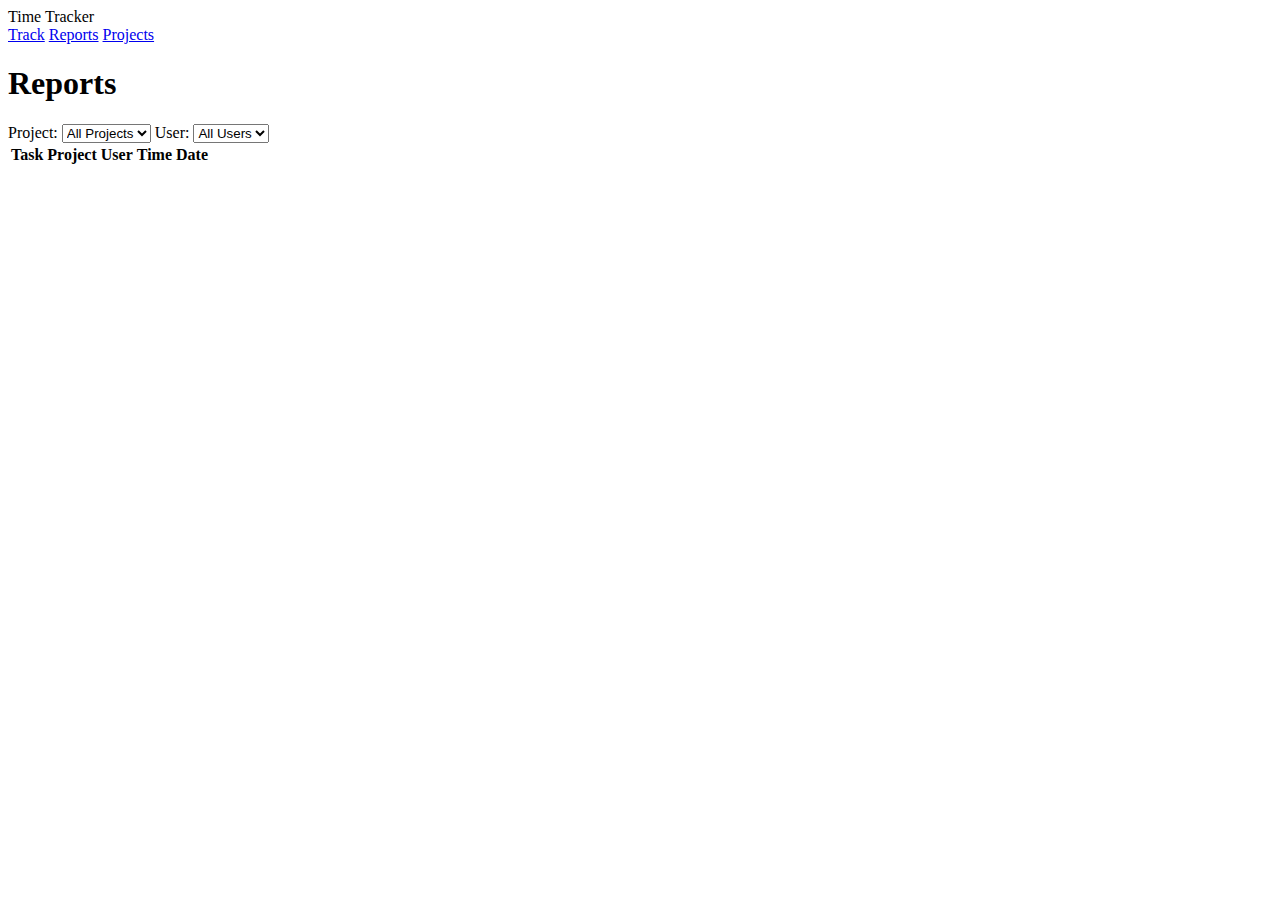
==== reports/index.html @ 06d0ca36 "Initial Commit of Files" ====
<!DOCTYPE html>
<html lang="en">
	<head>
		<meta charset="utf-8" />
		<title>ACS Final Group Project - Reports</title>
		<script src="../TimeTrackerApi.js"></script>
		<script src="../config.js"></script>
		<script src="Reports.js"></script>
		<script src="init.js"></script>
		<link rel="stylesheet" href="../main.css" />
		<link rel="stylesheet" href="../errors.css" />
		<link rel="stylesheet" href="reports.css" />
	</head>
	<body>
		<header>
			<div id="header_title">Time Tracker</div>
			<nav>
				<a title="Track" class="" href="../track/index.html">Track</a>
				<a title="Report" class="current_menu" href="../reports/index.html">Reports</a>
				<a title="Projects" class="" href="../projects/index.html">Projects</a>
			</nav>

		</header>
		<div id="content_container">

			<h1>Reports</h1>

			<form id="reports_filter_form">
				<label for="project_id">Project:</label>
				<select name="project_id" id="project_id">
					<option value="">All Projects</option>
				</select>
				<label for="user_id">User:</label>
				<select name="user_id" id="user_id">
					<option value="">All Users</option>
				</select>
			</form>

			<!-- TIME ENTRIES TABLE, The empty table with the head already filled in -->
			<table id="results">
				<thead>
					<tr>
						<th class="result_task">Task</th>
						<th class="result_project">Project</th>
						<th class="result_user">User</th>
						<th class="result_time">Time</th>
						<th class="result_date">Date</th>
					</tr>
				</thead>
				<tbody>

				</tbody>
			</table>
		</div>
	</body>
</html>
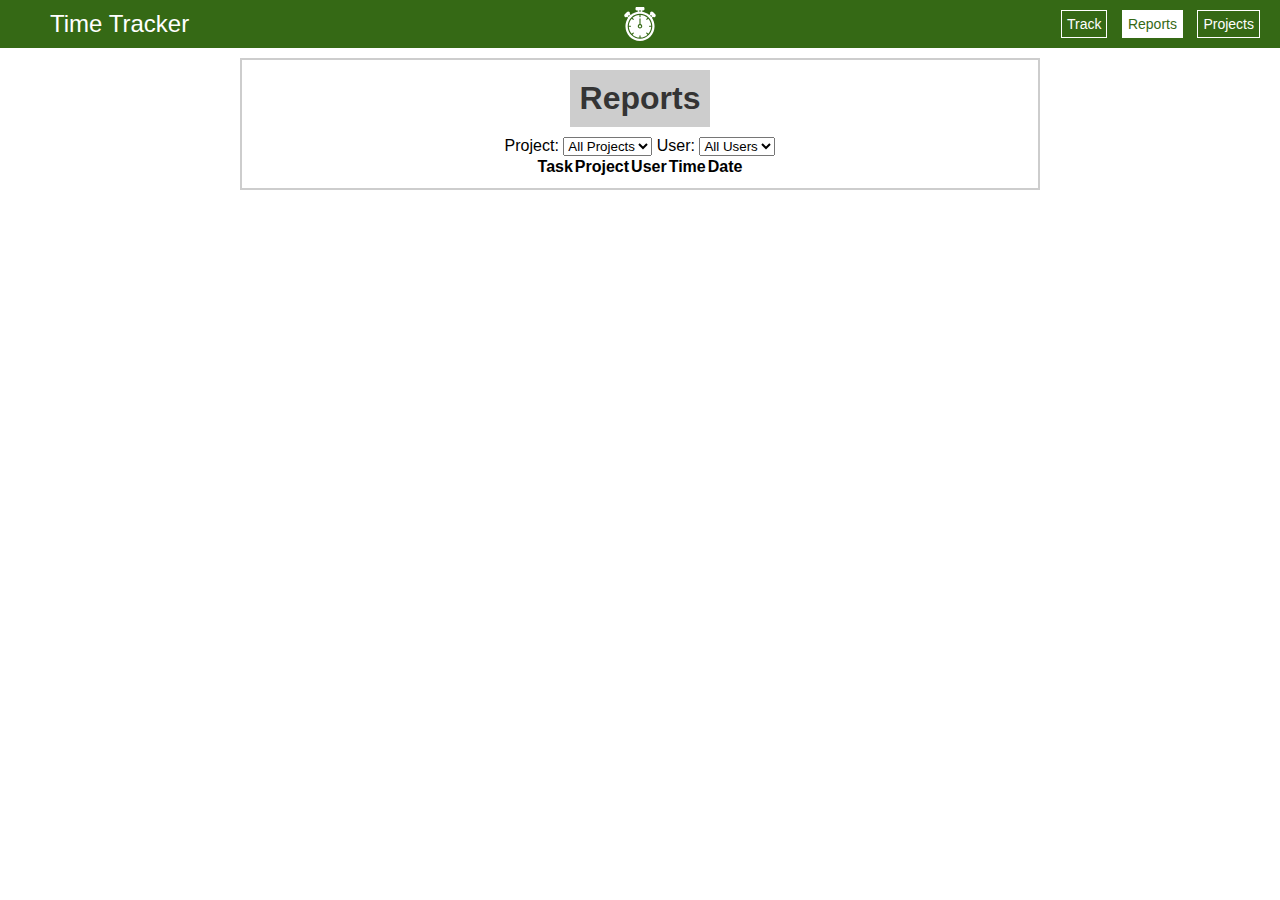
==== commit ec2df899: "JsDocs, link to ux.css, styling for errorbox added" ====
--- a/reports/index.html
+++ b/reports/index.html
@@ -10,6 +10,7 @@
 		<link rel="stylesheet" href="../main.css" />
 		<link rel="stylesheet" href="../errors.css" />
 		<link rel="stylesheet" href="reports.css" />
+		<link rel="stylesheet" href="../ux.css" /> <!--Added the ux.css in order to make UX improvements-->
 	</head>
 	<body>
 		<header>
--- a/main.css
+++ b/main.css
@@ -0,0 +1,96 @@
+/********
+    Template:
+        small-spacing : 5px
+        big-spacing : 10px
+        light-neutral-colour : #CDCDCD
+        dark-neutral-colour : #343434
+        bright-colour: #356915
+*********/
+
+/*
+    Removes auto spacing around the page
+*/
+* {
+    margin: 0;
+    padding: 0;
+    box-sizing: border-box;
+    font-family: Arial, Helvetica, sans-serif;
+}
+
+body {
+    display: flex;
+    justify-content: center;
+    flex-direction: column;
+    flex-wrap: nowrap;
+}
+
+/**************************
+       
+       Header Styles
+
+***************************/
+header {
+    display: flex;
+    background-color: #356915;
+    width: 100%;
+    padding: 10px;
+    justify-content: space-between;
+    align-items: center;
+    background-image: url(timer.svg);
+    background-repeat: no-repeat;
+    background-size: 100% 70%;
+    background-position: left;
+}
+
+#header_title {
+    color: #fff;
+    font-size: 24px;
+    padding-left: 40px;
+}
+
+nav a{
+    color: #fff;
+    border: 1px #fff solid;
+    font-size: 14px;
+    padding: 5px;
+    margin-right: 10px;
+}
+
+nav a:hover {
+    background-color: #fff;
+    opacity: 30%;
+}
+
+.current_menu {
+    background-color: #fff;
+    color: #356915;
+}
+
+/**************************
+       
+       Content Styles
+
+***************************/
+#content_container {
+    display: flex;
+    flex-direction: column;
+    align-items: center;
+    width: 800px;
+    border: 2px solid #CDCDCD;
+    padding: 10px;
+    margin-top: 10px !important;
+    margin: auto; /*center the div horizontally in the page*/
+}
+
+/**************************
+       
+       Heading Styles
+
+***************************/
+h1 {
+    background: #CDCDCD;
+    color: #343434;
+    padding: 10px;
+    font-size: 32px;
+    margin-bottom: 10px;
+}--- a/errors.css
+++ b/errors.css
@@ -0,0 +1,8 @@
+.error_box {
+    padding: 10px;
+    width: 100%;
+    bottom: 0;
+    position: fixed;
+    color: #fff;
+    background-color: #990000;
+}--- a/ux.css
+++ b/ux.css
@@ -0,0 +1,21 @@
+/**
+  Optional UX styling
+  -----------------------------------
+  Add any CSS that is part of the optional UX styling below
+ */
+nav a {
+  text-decoration: none;
+}
+
+
+/**
+  JavaScript Modifications
+  -----------------------------------
+  If you made any changes to JavaScript in order to improve the UX, you must explain them below. Note that any changes
+  that break the core functionality will indeed count against the marks for that required functionality. In other words,
+  don't break something to make it cool.
+
+
+
+
+ */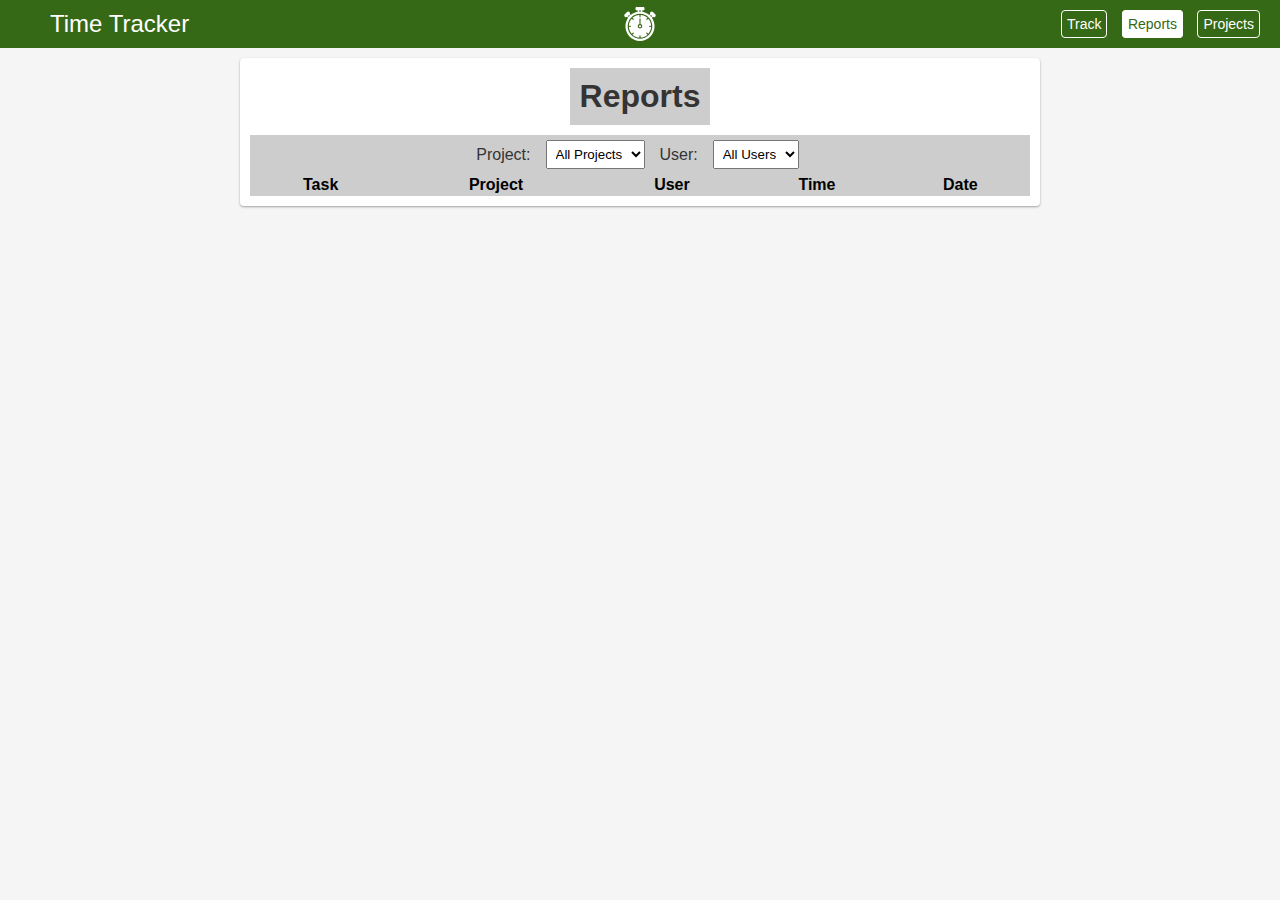
==== commit bf1ab677: "pagination update" ====
--- a/reports/index.html
+++ b/reports/index.html
@@ -7,6 +7,7 @@
 		<script src="../config.js"></script>
 		<script src="Reports.js"></script>
 		<script src="init.js"></script>
+		<script src="../pagination.js"></script> <!--Added in order to create pagination-->
 		<link rel="stylesheet" href="../main.css" />
 		<link rel="stylesheet" href="../errors.css" />
 		<link rel="stylesheet" href="reports.css" />
--- a/main.css
+++ b/main.css
@@ -76,7 +76,7 @@
     flex-direction: column;
     align-items: center;
     width: 800px;
-    border: 2px solid #CDCDCD;
+    border: 2px solid #CDCDCD; /*override this to avoid showing clunky border in UI*/
     padding: 10px;
     margin-top: 10px !important;
     margin: auto; /*center the div horizontally in the page*/
--- a/errors.css
+++ b/errors.css
@@ -1,8 +1,8 @@
-.error_box {
-    padding: 10px;
-    width: 100%;
-    bottom: 0;
-    position: fixed;
-    color: #fff;
-    background-color: #990000;
+.error_box {
+    padding: 10px;
+    width: 100%;
+    bottom: 0;
+    position: fixed;
+    color: #fff;
+    background-color: #990000;
 }--- a/reports/reports.css
+++ b/reports/reports.css
@@ -0,0 +1,44 @@
+/********
+    Template:
+        small-spacing : 5px
+        big-spacing : 10px
+        light-neutral-colour : #CDCDCD
+        dark-neutral-colour : #343434
+        bright-colour: #356915
+*********/
+
+#reports_filter_form {
+    background-color: #CDCDCD;
+    width: 100%;
+    display: flex;
+    justify-content: center;
+    align-items: center;
+    padding: 5px;
+    color: #343434;
+}
+
+#reports_filter_form label, select {
+    margin-right: 10px;
+    padding: 5px;
+}
+
+#results {
+    width: 100%;
+}
+
+#results thead th {
+    background-color: #CDCDCD;
+}
+
+#results tbody {
+    width: 100%;
+}
+
+tbody td {
+    border-left: none;
+    border-right: none;
+    border-bottom: 1px solid #CDCDCD;
+    padding: 5px;
+    text-align: center; /*addition to maintain inline with headers*/
+}
+
--- a/ux.css
+++ b/ux.css
@@ -3,10 +3,95 @@
   -----------------------------------
   Add any CSS that is part of the optional UX styling below
  */
+
+body {
+  background-color: #f5f5f5;
+}
+ 
 nav a {
   text-decoration: none;
 }
 
+/**
+  This is additional styling to make the content box look less clunky
+  and follows a flat-design pattern
+*/
+#content_container {
+  box-shadow: 0 1px 3px rgba(0,0,0,0.12), 0 1px 2px rgba(0,0,0,0.24);
+  border: none !important; /* override the default border as defined in the instructions since it hinders the affect of the page separation created by the box-shadow */
+  border-radius: 4px;
+  background-color: #fff;
+}
+
+#new_project_button {
+  color: white;
+  box-shadow: 0px 3px 1px -2px rgba(0, 0, 0, 0.2),0px 2px 2px 0px rgba(0, 0, 0, 0.14),0px 1px 5px 0px rgba(0,0,0,.12);
+}
+
+a {
+  border-radius: 4px;
+  text-decoration: none;
+}
+
+/**
+  Make the table look more uniform
+*/
+
+table {
+  border-collapse: collapse;
+}
+
+#results tr td{
+  text-align: center;
+}
+
+/**
+  Add some spaces to the track form to make things
+  look less cluttered and squished together
+  and customized the buttons to stand out
+*/
+
+#track_form {
+  padding: 10px;
+  margin-right: 20px;
+  font-size: 16px;
+  border-radius: 2px;
+}
+
+#start_button {
+  box-shadow: 0px 3px 1px -2px rgba(0, 0, 0, 0.2),0px 2px 2px 0px rgba(0, 0, 0, 0.14),0px 1px 5px 0px rgba(0,0,0,.12);
+  text-transform: uppercase;
+}
+
+#stop_button {
+  box-shadow: 0px 3px 1px -2px rgba(0, 0, 0, 0.2),0px 2px 2px 0px rgba(0, 0, 0, 0.14),0px 1px 5px 0px rgba(0,0,0,.12);
+  text-transform: uppercase;
+
+}
+
+/**
+  Customizing Hover effect on nav to show text 
+*/
+
+nav a:hover {
+  color: #009900;
+}
+
+/* project form title changes */
+#project_form {
+  color: white;
+  padding: 10px;
+  border-radius: 2px;
+}
+
+#project_form input[type=submit], input[type=text] {
+  border-radius: 4px;
+}
+
+
+#results thead th {
+  padding: 2px;
+}
 
 /**
   JavaScript Modifications
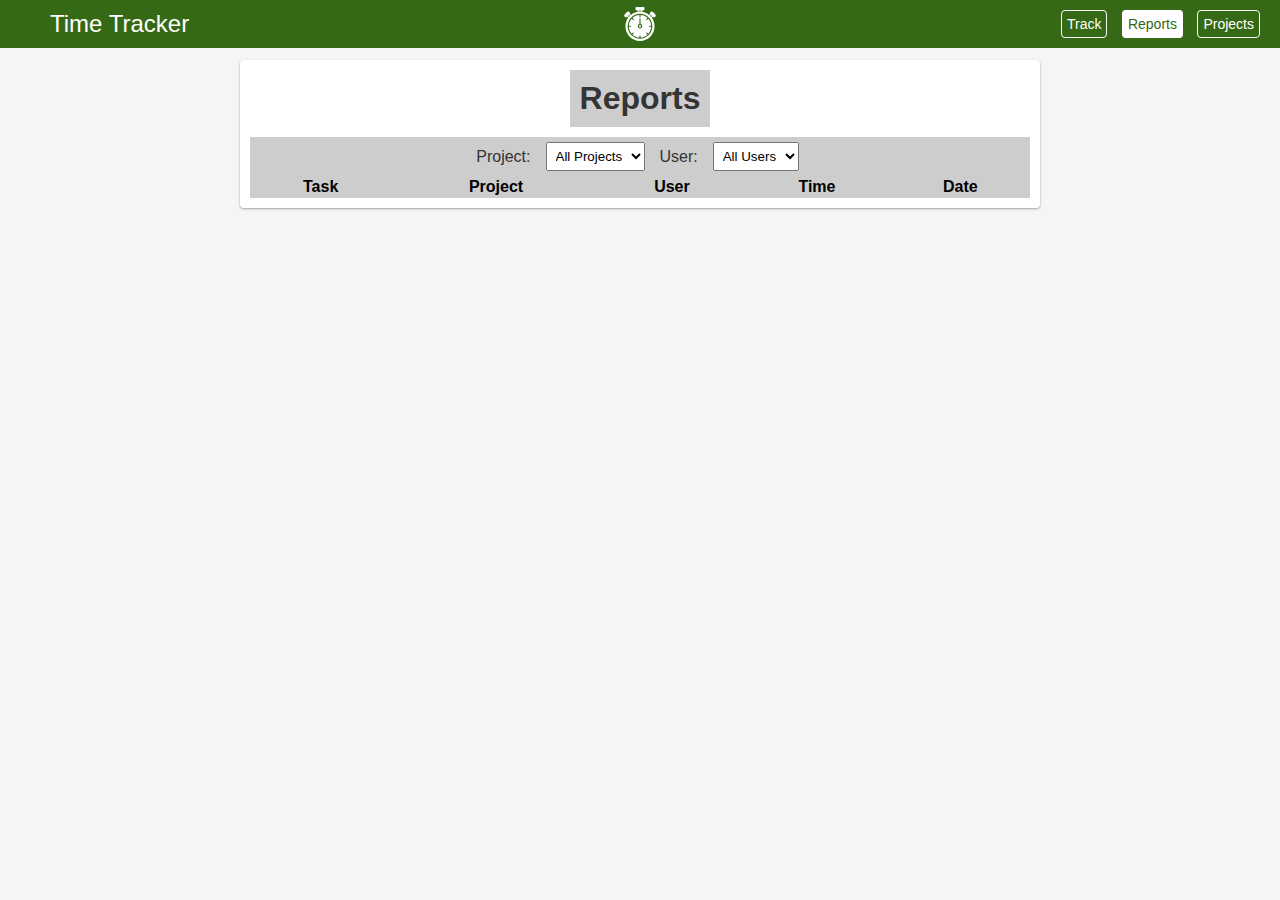
==== commit 6d70e782: "jsdocs for reports" ====
--- a/reports/index.html
+++ b/reports/index.html
@@ -7,7 +7,6 @@
 		<script src="../config.js"></script>
 		<script src="Reports.js"></script>
 		<script src="init.js"></script>
-		<script src="../pagination.js"></script> <!--Added in order to create pagination-->
 		<link rel="stylesheet" href="../main.css" />
 		<link rel="stylesheet" href="../errors.css" />
 		<link rel="stylesheet" href="reports.css" />
@@ -26,7 +25,7 @@
 		<div id="content_container">
 
 			<h1>Reports</h1>
-
+			<!-- FILTER FORM, selects project_id and user_id are populated with their respected values-->
 			<form id="reports_filter_form">
 				<label for="project_id">Project:</label>
 				<select name="project_id" id="project_id">
@@ -49,6 +48,7 @@
 						<th class="result_date">Date</th>
 					</tr>
 				</thead>
+				<!-- Table body populated with values relating to active selection -->
 				<tbody>
 
 				</tbody>
--- a/reports/reports.css
+++ b/reports/reports.css
@@ -6,6 +6,10 @@
         dark-neutral-colour : #343434
         bright-colour: #356915
 *********/
+
+/**********************
+    Form Styling 
+**********************/
 
 #reports_filter_form {
     background-color: #CDCDCD;
@@ -22,6 +26,9 @@
     padding: 5px;
 }
 
+/**********************
+    Table Styling 
+**********************/
 #results {
     width: 100%;
 }
--- a/ux.css
+++ b/ux.css
@@ -7,10 +7,7 @@
 body {
   background-color: #f5f5f5;
 }
- 
-nav a {
-  text-decoration: none;
-}
+
 
 /**
   This is additional styling to make the content box look less clunky
@@ -21,6 +18,10 @@
   border: none !important; /* override the default border as defined in the instructions since it hinders the affect of the page separation created by the box-shadow */
   border-radius: 4px;
   background-color: #fff;
+  overflow-y: auto; /*allow scrolling if the content gets larger than the window*/
+  margin-bottom: 10px; /*prevent content that is too long from being hidden*/
+  margin-top: 60px !important; /* override default margin from top as defined in instructions to allow
+   content to sit below the page header which is fixed and prevents bottom of page from being cut off*/
 }
 
 #new_project_button {
@@ -34,7 +35,7 @@
 }
 
 /**
-  Make the table look more uniform
+  Make the table look more uniform and remove the border from the last element
 */
 
 table {
@@ -44,6 +45,12 @@
 #results tr td{
   text-align: center;
 }
+
+tbody > tr:last-child > td {
+  border-bottom: none !important;
+}
+
+
 
 /**
   Add some spaces to the track form to make things
@@ -70,12 +77,17 @@
 }
 
 /**
-  Customizing Hover effect on nav to show text 
+  Customizing Hover effect on nav to show text and nav decoration
 */
+
+nav a {
+  text-decoration: none;
+}
 
 nav a:hover {
   color: #009900;
 }
+
 
 /* project form title changes */
 #project_form {
@@ -85,12 +97,21 @@
 }
 
 #project_form input[type=submit], input[type=text] {
-  border-radius: 4px;
+  border-radius: 2px;
+  border: none;
+  border-bottom: 0.5px solid black;
 }
 
 
 #results thead th {
   padding: 2px;
+}
+
+/* Create a fixed navigation bar */
+header {
+  position: fixed;
+  top: 0;
+  z-index: 9999;
 }
 
 /**
